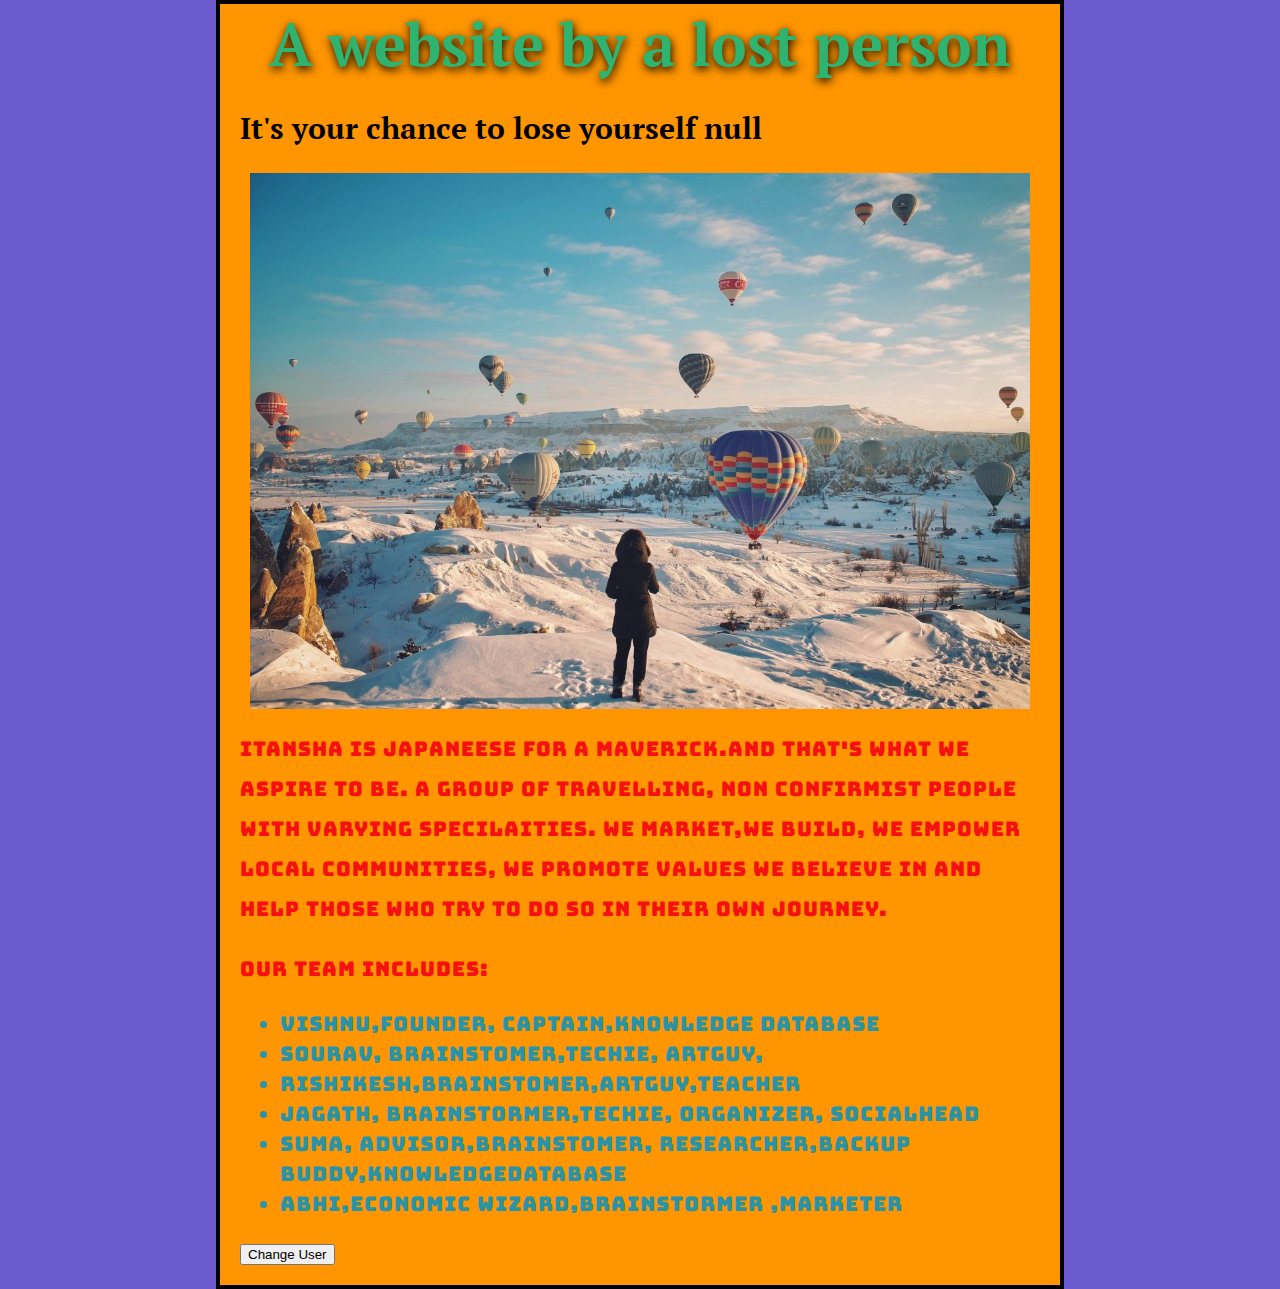
==== index.html @ e5edd01f "changed the fb og image source file" ====
<!DOCTYPE html>
<html>
<head>
	<meta charset="utf-8">
	<title>Itansha</title>
	<link href="styles/styles.css" rel="stylesheet">
	<link href="https://fonts.googleapis.com/css?family=BioRhyme|Bungee|Bungee+Shade|Fruktur|PT+Serif&display=swap" rel="stylesheet">
	<meta property="og:image" content="content:images/tulips.jpg">
	<meta property="og:description" content="A website for the mavericks by one">
	<meta property="og:title" content="Itansha: The Uncommon Way">
</head>
<body>
	<h1>A website by a lost person</h1>
	<h2>An invitation to lose yourself too</h2>	
	<img src="images/travel.jpg" alt="Travel Image: Girl over looking amazing scenery of glaciers and hot air balloons." title="Click me!">
	<p>
		Itansha is japaneese for a maverick.And that's what we aspire to be. A group of travelling, non confirmist people with varying specilaities. We market,we build, we empower local communities, we promote values we believe in and help those who try to do so in their own journey.
	</p>
	<p>
		Our team includes:<br>
		<ul>
			<li>Vishnu,Founder, Captain,Knowledge Database</li>
			<li>Sourav, Brainstomer,Techie, ArtGuy,</li>
			<li>Rishikesh,Brainstomer,ArtGuy,Teacher</li>
			<li>Jagath, Brainstormer,Techie, Organizer, SocialHead</li>
			<li>Suma, Advisor,Brainstomer, Researcher,Backup Buddy,KnowledgeDatabase</li>
			<li>Abhi,economic wizard,brainstormer ,marketer</li>
			
		</ul>

	</p>
	<button>Change User</button>
	<script src="scripts/main.js"></script>
</body>
</html>
---- styles/styles.css ----
html{
	font-size: 20px;
	font-family: 'Bungee', cursive;
	background-color: SlateBlue;
}
body{
	width: 800px;
	margin: 0 auto;
	background-color: #FF9500;
	padding: 0 20px 20px 20px;
	border: 4px solid black;
}
h1{
	font-size: 60px;
	font-family: 'PT Serif', serif;
	text-align: center;
	margin: 0;
	color: #2fb371;
	text-shadow: 1px 3px 10px black;
}
h2{
	font-family: 'PT Serif', serif;
}
img{
	display: block;
	width: 780px;
	margin: 0 auto;
}
p{
	line-height: 2;
	letter-spacing: 1px;
	color:#F51111;
}
li{
	line-height: 1.5;
	letter-spacing: 1px;
	color: #2A93A6;
}
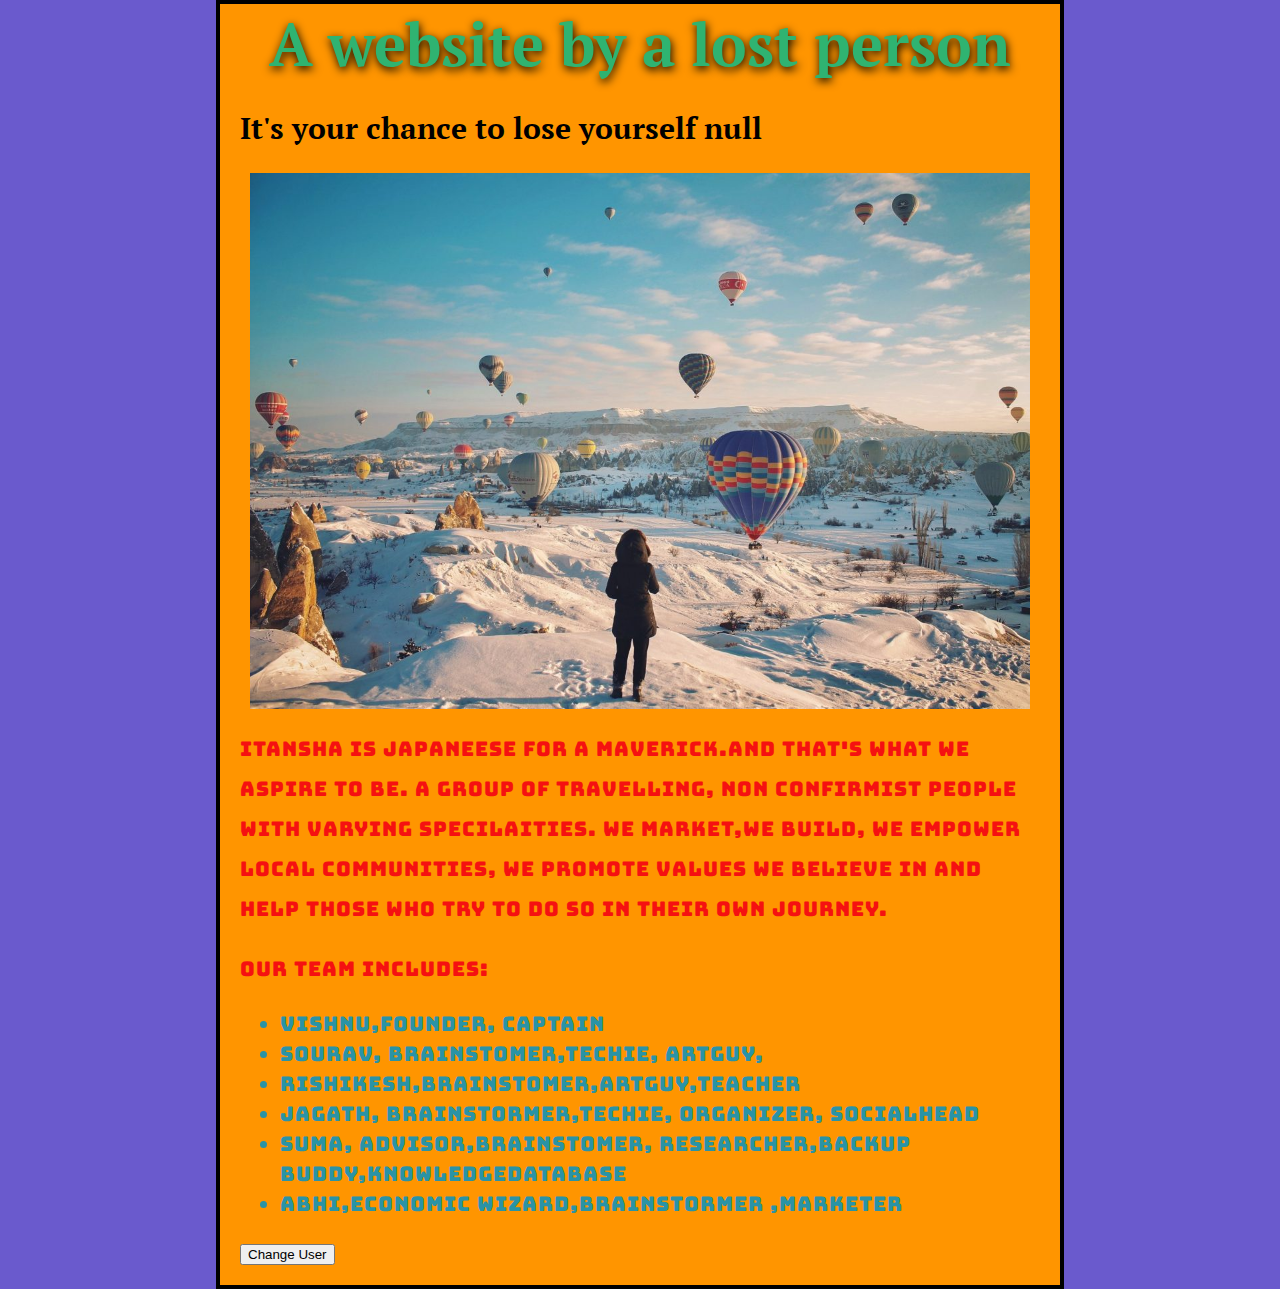
==== commit 97a0660e: "Added some more meta tags" ====
--- a/index.html
+++ b/index.html
@@ -1,31 +1,33 @@
 <!DOCTYPE html>
-<html>
+<html lang="en-US">
 <head>
 	<meta charset="utf-8">
 	<title>Itansha</title>
 	<link href="styles/styles.css" rel="stylesheet">
 	<link href="https://fonts.googleapis.com/css?family=BioRhyme|Bungee|Bungee+Shade|Fruktur|PT+Serif&display=swap" rel="stylesheet">
-	<meta property="og:image" content="content:images/tulips.jpg">
+	<link rel="shorcut icon" href="images/itansha.ico" type="image/x-icon">
+	<meta property="og:image" content="images/opimage.png">
 	<meta property="og:description" content="A website for the mavericks by one">
 	<meta property="og:title" content="Itansha: The Uncommon Way">
+	<meta name="author" content="Vishnu Ajith">
+	<meta name="description" content="This is to document my vision androadplan for my moving company">
 </head>
 <body>
 	<h1>A website by a lost person</h1>
 	<h2>An invitation to lose yourself too</h2>	
-	<img src="images/travel.jpg" alt="Travel Image: Girl over looking amazing scenery of glaciers and hot air balloons." title="Click me!">
+	<img src="images/travel.jpg" alt="Travel Image: Girl over looking amazing scenery of glaciers and hot air balloons."title="Click me!">
 	<p>
 		Itansha is japaneese for a maverick.And that's what we aspire to be. A group of travelling, non confirmist people with varying specilaities. We market,we build, we empower local communities, we promote values we believe in and help those who try to do so in their own journey.
 	</p>
 	<p>
 		Our team includes:<br>
 		<ul>
-			<li>Vishnu,Founder, Captain,Knowledge Database</li>
+			<li>Vishnu,Founder, captain</li>
 			<li>Sourav, Brainstomer,Techie, ArtGuy,</li>
 			<li>Rishikesh,Brainstomer,ArtGuy,Teacher</li>
 			<li>Jagath, Brainstormer,Techie, Organizer, SocialHead</li>
 			<li>Suma, Advisor,Brainstomer, Researcher,Backup Buddy,KnowledgeDatabase</li>
 			<li>Abhi,economic wizard,brainstormer ,marketer</li>
-			
 		</ul>
 
 	</p>
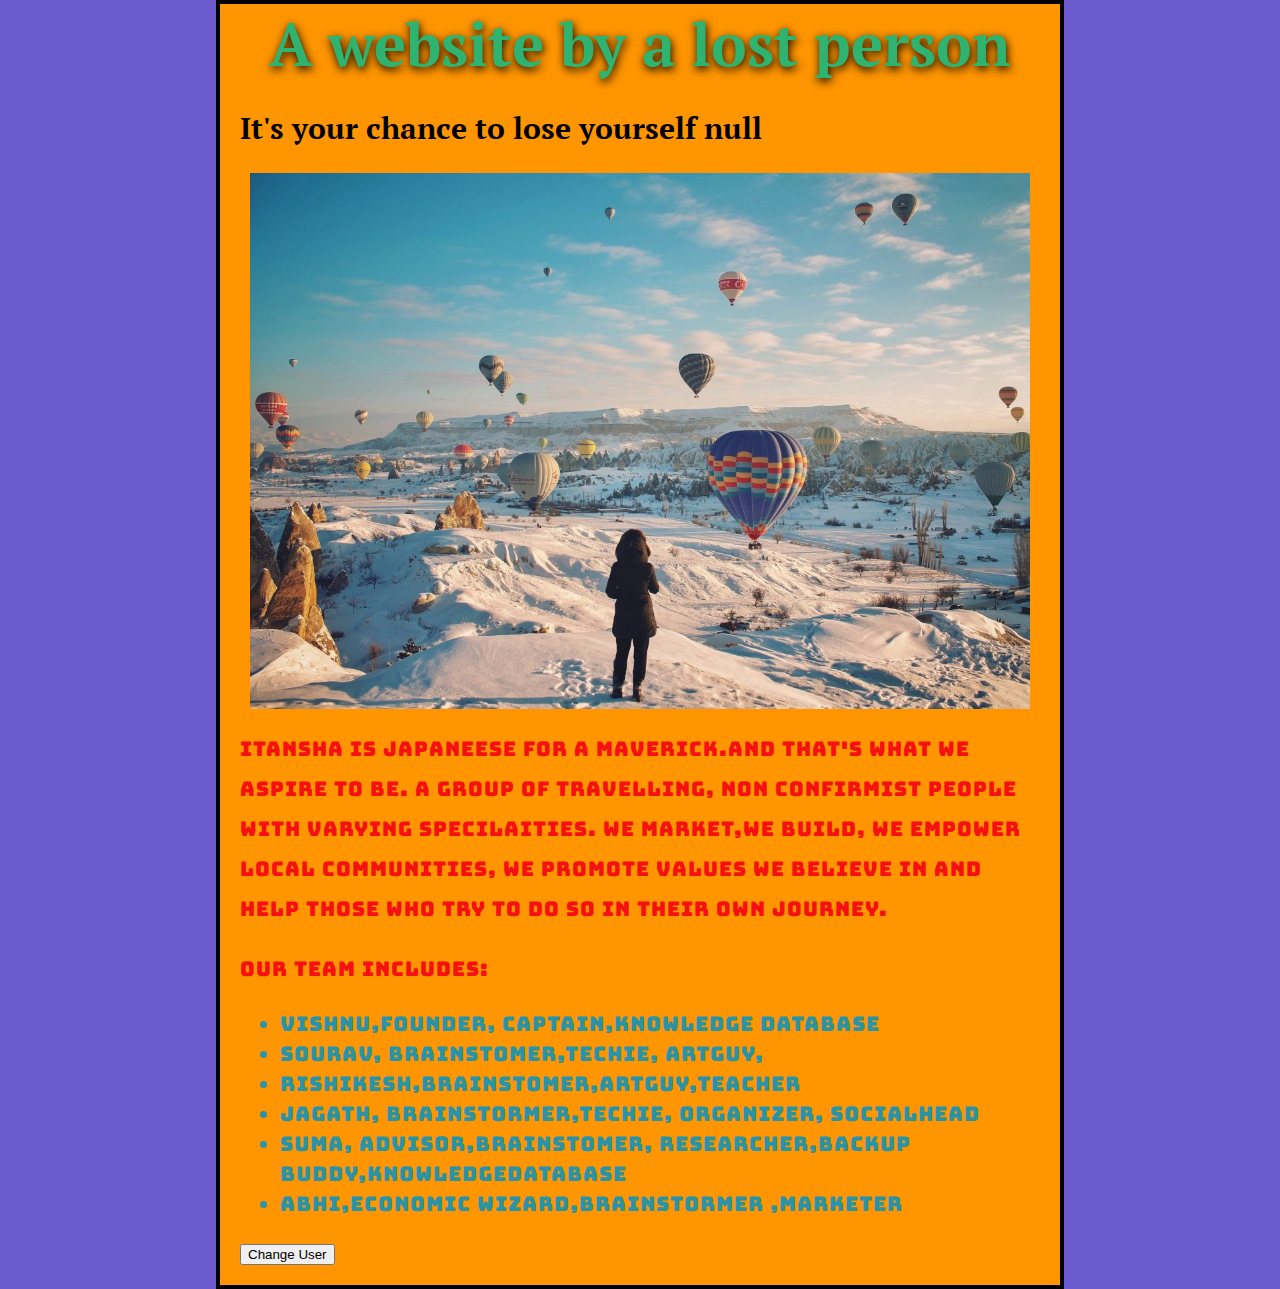
==== commit 99f05a3b: "Update index.html" ====
--- a/index.html
+++ b/index.html
@@ -1,12 +1,12 @@
 <!DOCTYPE html>
-<html lang="en-US">
+<html>
 <head>
 	<meta charset="utf-8">
 	<title>Itansha</title>
 	<link href="styles/styles.css" rel="stylesheet">
 	<link href="https://fonts.googleapis.com/css?family=BioRhyme|Bungee|Bungee+Shade|Fruktur|PT+Serif&display=swap" rel="stylesheet">
 	<link rel="shorcut icon" href="images/itansha.ico" type="image/x-icon">
-	<meta property="og:image" content="images/opimage.png">
+	<meta property="og:image" content="images/tulips.jpg">
 	<meta property="og:description" content="A website for the mavericks by one">
 	<meta property="og:title" content="Itansha: The Uncommon Way">
 	<meta name="author" content="Vishnu Ajith">
@@ -15,19 +15,20 @@
 <body>
 	<h1>A website by a lost person</h1>
 	<h2>An invitation to lose yourself too</h2>	
-	<img src="images/travel.jpg" alt="Travel Image: Girl over looking amazing scenery of glaciers and hot air balloons."title="Click me!">
+	<img src="images/travel.jpg" alt="Travel Image: Girl over looking amazing scenery of glaciers and hot air balloons." title="Click me!">
 	<p>
 		Itansha is japaneese for a maverick.And that's what we aspire to be. A group of travelling, non confirmist people with varying specilaities. We market,we build, we empower local communities, we promote values we believe in and help those who try to do so in their own journey.
 	</p>
 	<p>
 		Our team includes:<br>
 		<ul>
-			<li>Vishnu,Founder, captain</li>
+			<li>Vishnu,Founder, Captain,Knowledge Database</li>
 			<li>Sourav, Brainstomer,Techie, ArtGuy,</li>
 			<li>Rishikesh,Brainstomer,ArtGuy,Teacher</li>
 			<li>Jagath, Brainstormer,Techie, Organizer, SocialHead</li>
 			<li>Suma, Advisor,Brainstomer, Researcher,Backup Buddy,KnowledgeDatabase</li>
 			<li>Abhi,economic wizard,brainstormer ,marketer</li>
+			
 		</ul>
 
 	</p>
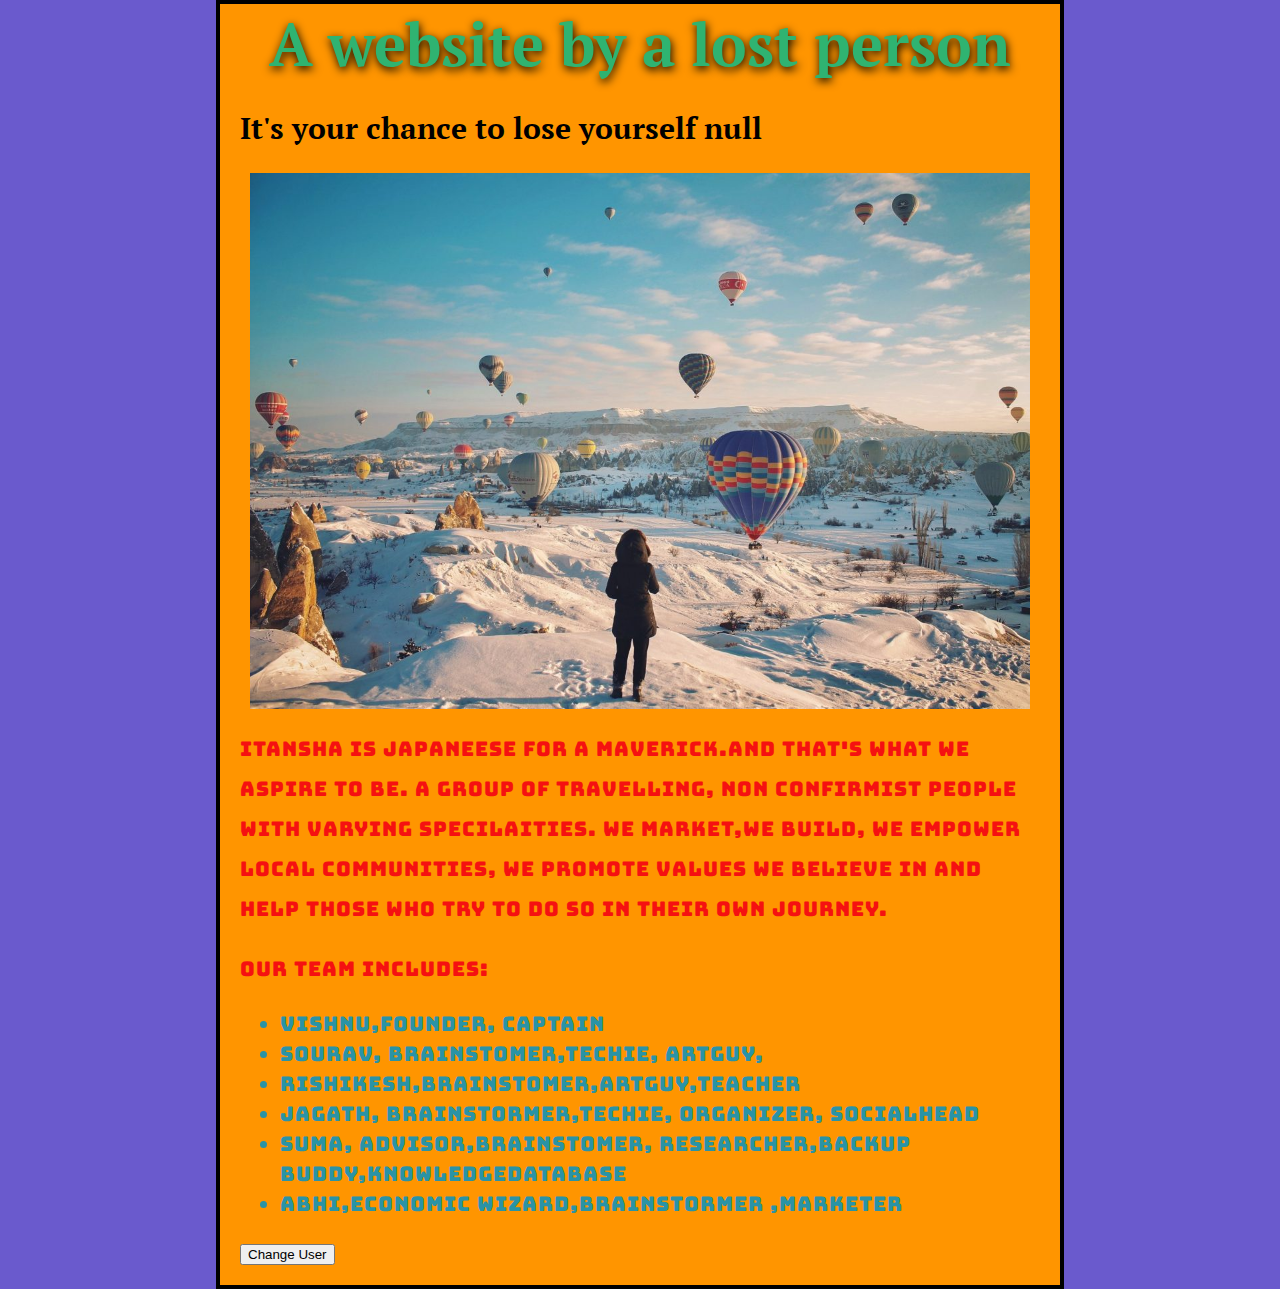
==== commit cf916e0f: "Merge pull request #2 from charmerDark/charmerDark-patch-1" ====
--- a/index.html
+++ b/index.html
@@ -1,12 +1,12 @@
 <!DOCTYPE html>
-<html>
+<html lang="en-US">
 <head>
 	<meta charset="utf-8">
 	<title>Itansha</title>
 	<link href="styles/styles.css" rel="stylesheet">
 	<link href="https://fonts.googleapis.com/css?family=BioRhyme|Bungee|Bungee+Shade|Fruktur|PT+Serif&display=swap" rel="stylesheet">
 	<link rel="shorcut icon" href="images/itansha.ico" type="image/x-icon">
-	<meta property="og:image" content="images/tulips.jpg">
+	<meta property="og:image" content="images/opimage.png">
 	<meta property="og:description" content="A website for the mavericks by one">
 	<meta property="og:title" content="Itansha: The Uncommon Way">
 	<meta name="author" content="Vishnu Ajith">
@@ -15,20 +15,19 @@
 <body>
 	<h1>A website by a lost person</h1>
 	<h2>An invitation to lose yourself too</h2>	
-	<img src="images/travel.jpg" alt="Travel Image: Girl over looking amazing scenery of glaciers and hot air balloons." title="Click me!">
+	<img src="images/travel.jpg" alt="Travel Image: Girl over looking amazing scenery of glaciers and hot air balloons."title="Click me!">
 	<p>
 		Itansha is japaneese for a maverick.And that's what we aspire to be. A group of travelling, non confirmist people with varying specilaities. We market,we build, we empower local communities, we promote values we believe in and help those who try to do so in their own journey.
 	</p>
 	<p>
 		Our team includes:<br>
 		<ul>
-			<li>Vishnu,Founder, Captain,Knowledge Database</li>
+			<li>Vishnu,Founder, captain</li>
 			<li>Sourav, Brainstomer,Techie, ArtGuy,</li>
 			<li>Rishikesh,Brainstomer,ArtGuy,Teacher</li>
 			<li>Jagath, Brainstormer,Techie, Organizer, SocialHead</li>
 			<li>Suma, Advisor,Brainstomer, Researcher,Backup Buddy,KnowledgeDatabase</li>
 			<li>Abhi,economic wizard,brainstormer ,marketer</li>
-			
 		</ul>
 
 	</p>
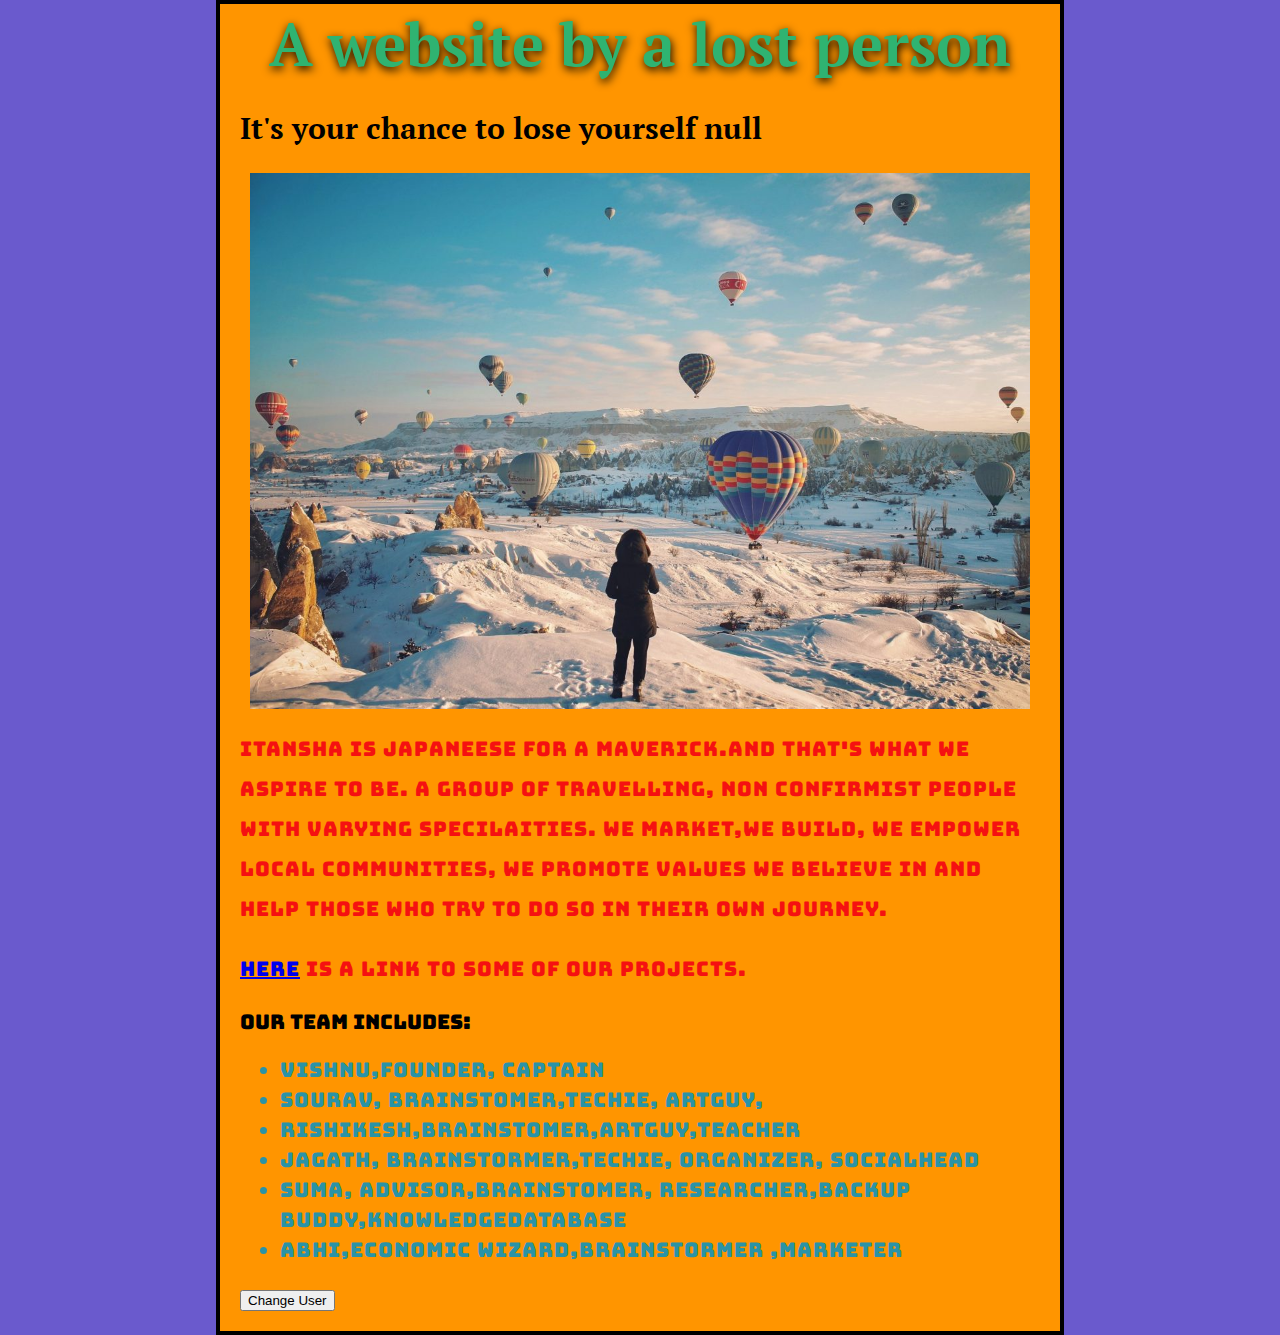
==== commit 7a6dbd1e: "Adding hyperlink to second page" ====
--- a/index.html
+++ b/index.html
@@ -6,7 +6,7 @@
 	<link href="styles/styles.css" rel="stylesheet">
 	<link href="https://fonts.googleapis.com/css?family=BioRhyme|Bungee|Bungee+Shade|Fruktur|PT+Serif&display=swap" rel="stylesheet">
 	<link rel="shorcut icon" href="images/itansha.ico" type="image/x-icon">
-	<meta property="og:image" content="images/opimage.png">
+	<meta property="og:image" content="images/tulips.png">
 	<meta property="og:description" content="A website for the mavericks by one">
 	<meta property="og:title" content="Itansha: The Uncommon Way">
 	<meta name="author" content="Vishnu Ajith">
@@ -19,7 +19,7 @@
 	<p>
 		Itansha is japaneese for a maverick.And that's what we aspire to be. A group of travelling, non confirmist people with varying specilaities. We market,we build, we empower local communities, we promote values we believe in and help those who try to do so in their own journey.
 	</p>
-	<p>
+	<p><a href="projects.html">Here</a> is a link to some of our projects.</p>
 		Our team includes:<br>
 		<ul>
 			<li>Vishnu,Founder, captain</li>
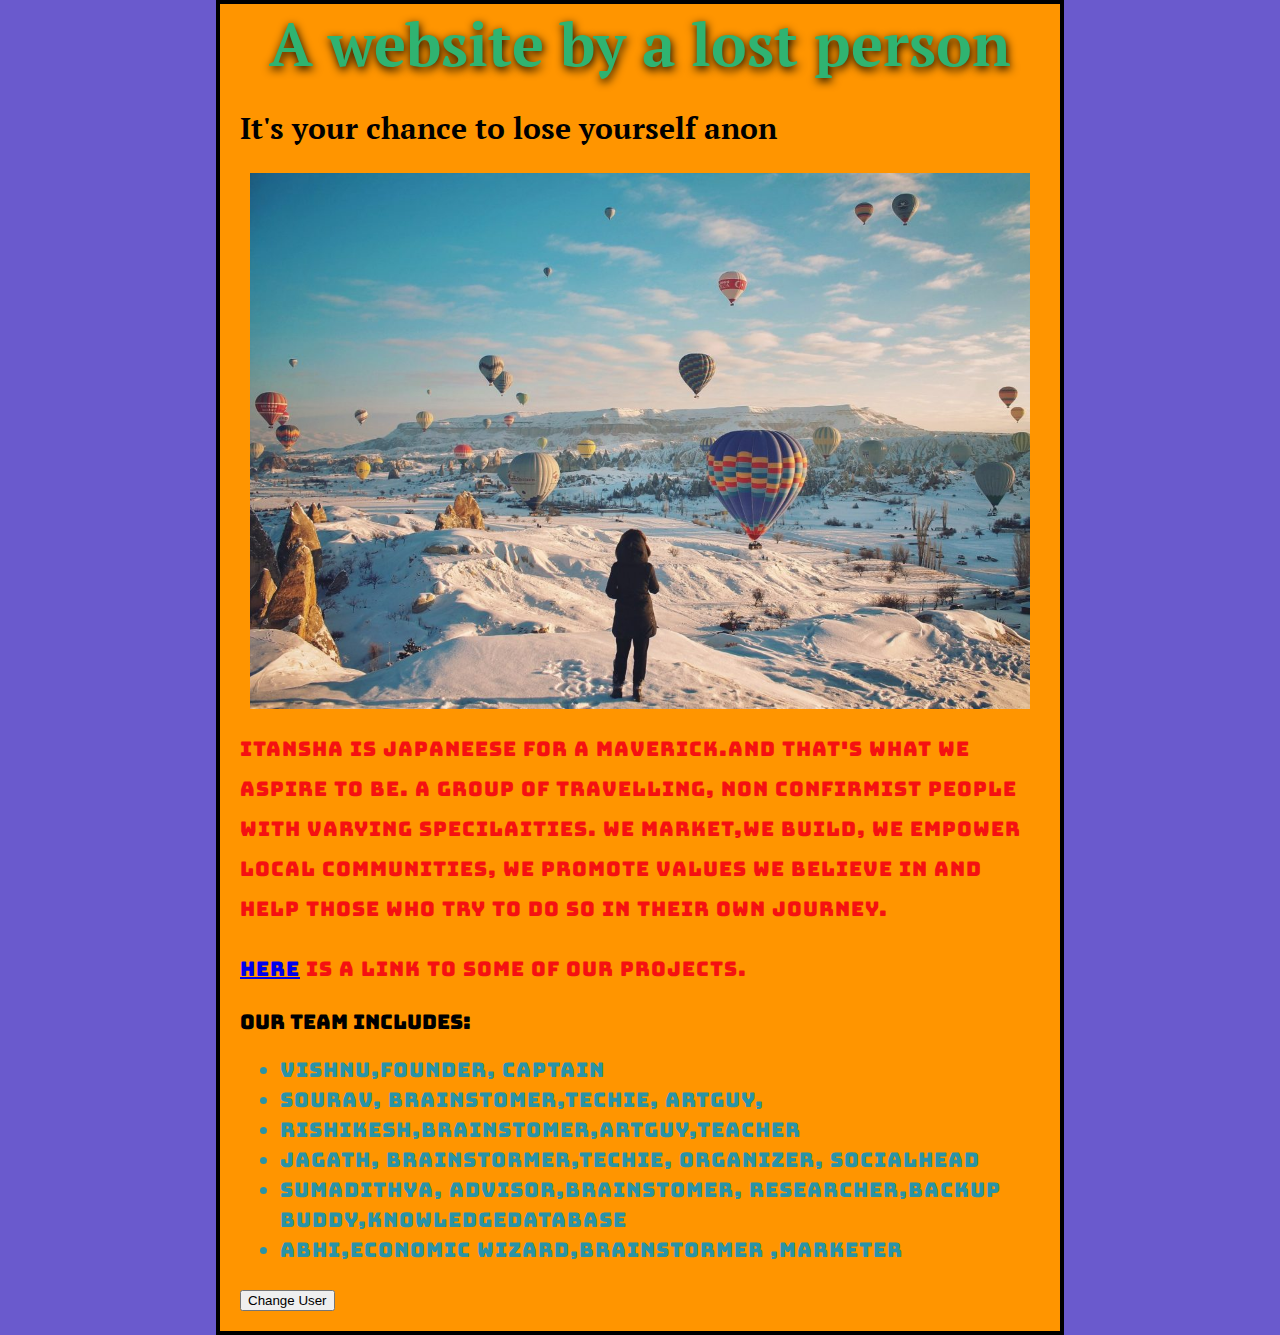
==== commit fb873f2b: "name correction" ====
--- a/index.html
+++ b/index.html
@@ -26,7 +26,7 @@
 			<li>Sourav, Brainstomer,Techie, ArtGuy,</li>
 			<li>Rishikesh,Brainstomer,ArtGuy,Teacher</li>
 			<li>Jagath, Brainstormer,Techie, Organizer, SocialHead</li>
-			<li>Suma, Advisor,Brainstomer, Researcher,Backup Buddy,KnowledgeDatabase</li>
+			<li>Sumadithya, Advisor,Brainstomer, Researcher,Backup Buddy,KnowledgeDatabase</li>
 			<li>Abhi,economic wizard,brainstormer ,marketer</li>
 		</ul>
 
